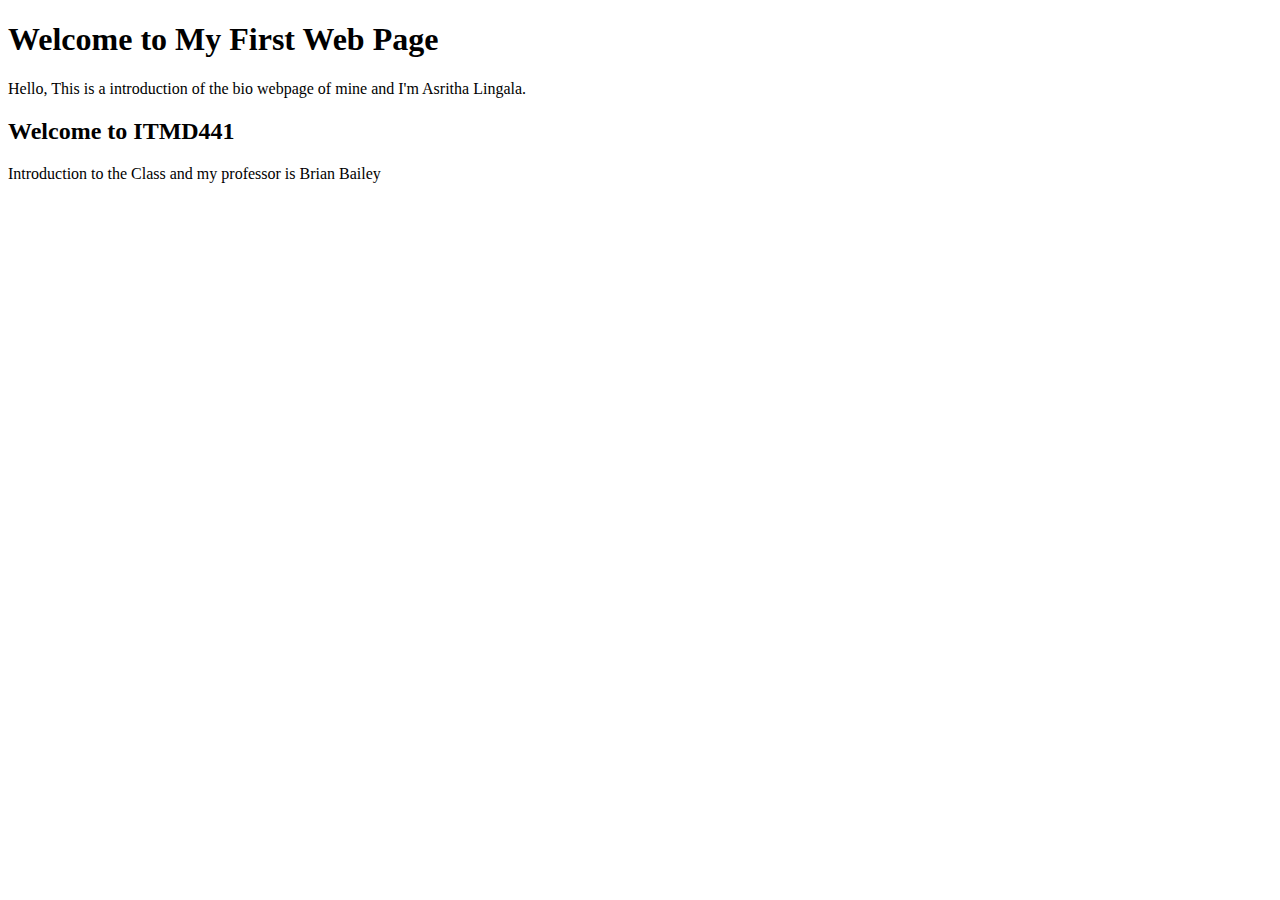
==== index.html @ 6cf9844e "Create index.html" ====
<!doctype html>
<html>
  <head>
    <title>My First Web Page</title>
  </head>
  <body>
    <h1>Welcome to My First Web Page 
    </h1>
    <p>
       Hello,
      This is a introduction of the bio webpage of mine and I'm Asritha Lingala.
    </p>
    <h2>Welcome to ITMD441
      </h2>
    <p>
      Introduction to the Class and my professor is Brian Bailey
    </p>
  </body>







  
</html>
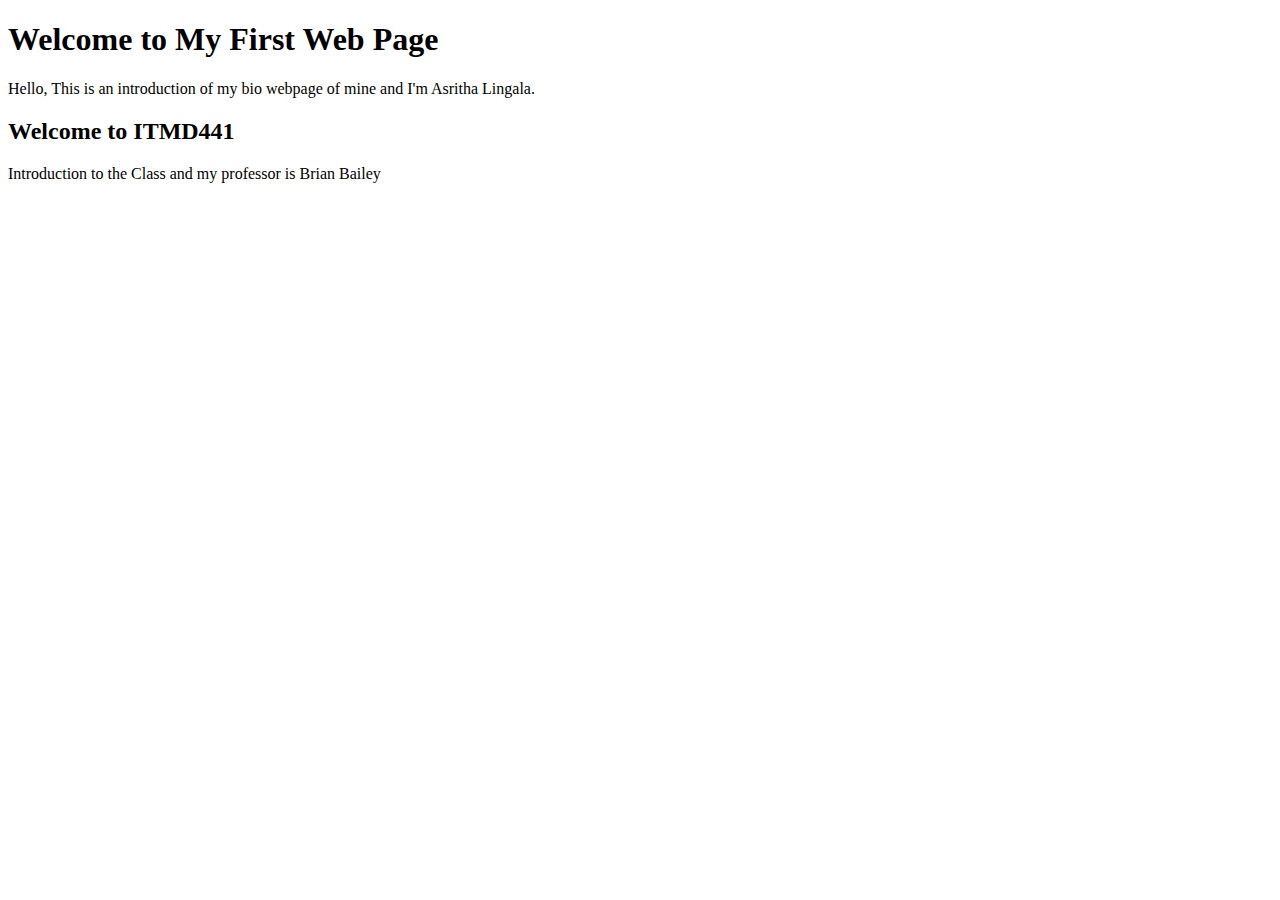
==== commit 8da355f9: "Update index.html" ====
--- a/index.html
+++ b/index.html
@@ -8,7 +8,7 @@
     </h1>
     <p>
        Hello,
-      This is a introduction of the bio webpage of mine and I'm Asritha Lingala.
+      This is an introduction of my bio webpage of mine and I'm Asritha Lingala.
     </p>
     <h2>Welcome to ITMD441
       </h2>
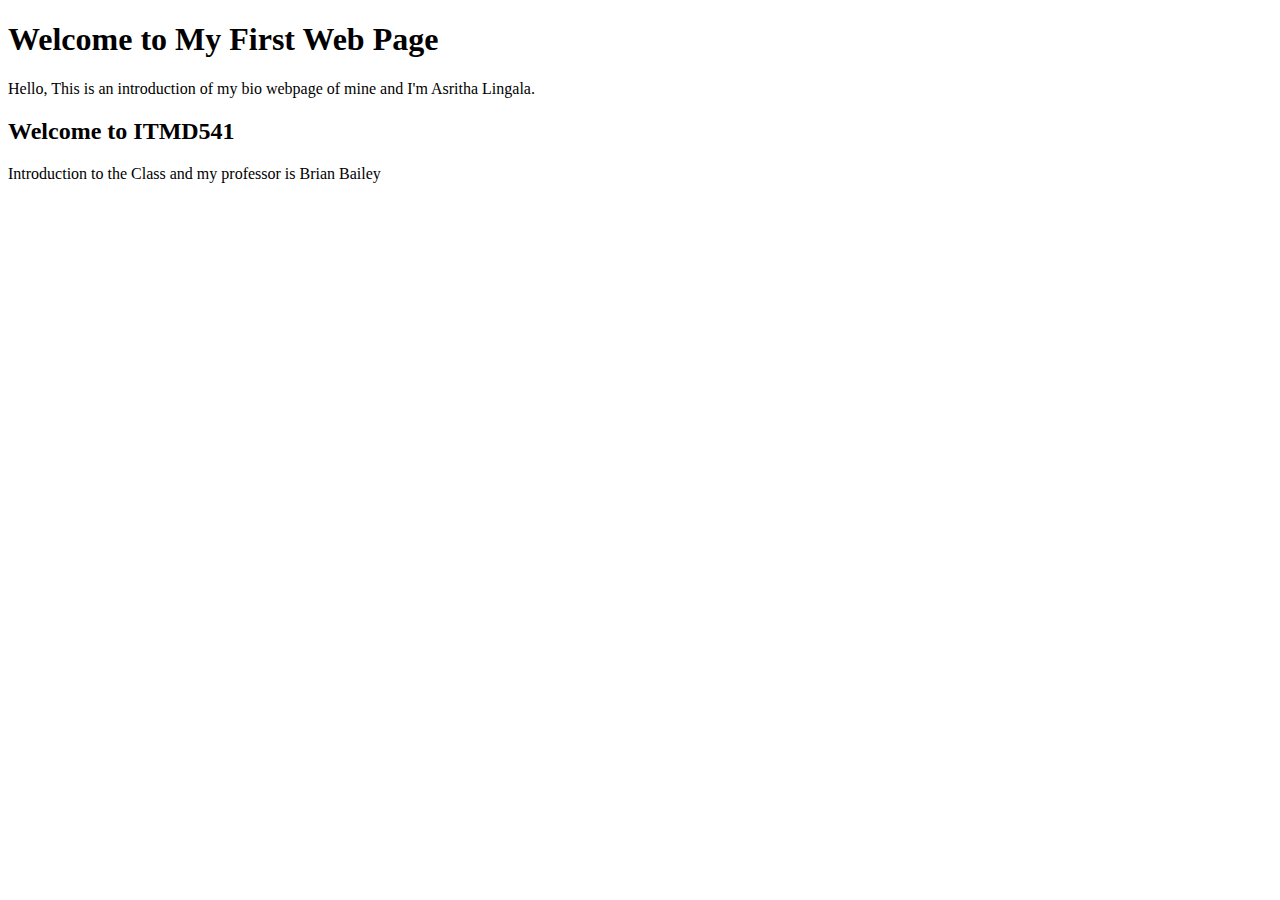
==== commit 8b42ff18: "Update index.html" ====
--- a/index.html
+++ b/index.html
@@ -3,6 +3,7 @@
   <head>
     <title>My First Web Page</title>
   </head>
+  <link rel="stylesheet" href="style.css">
   <body>
     <h1>Welcome to My First Web Page 
     </h1>
@@ -10,7 +11,7 @@
        Hello,
       This is an introduction of my bio webpage of mine and I'm Asritha Lingala.
     </p>
-    <h2>Welcome to ITMD441
+    <h2>Welcome to ITMD541
       </h2>
     <p>
       Introduction to the Class and my professor is Brian Bailey
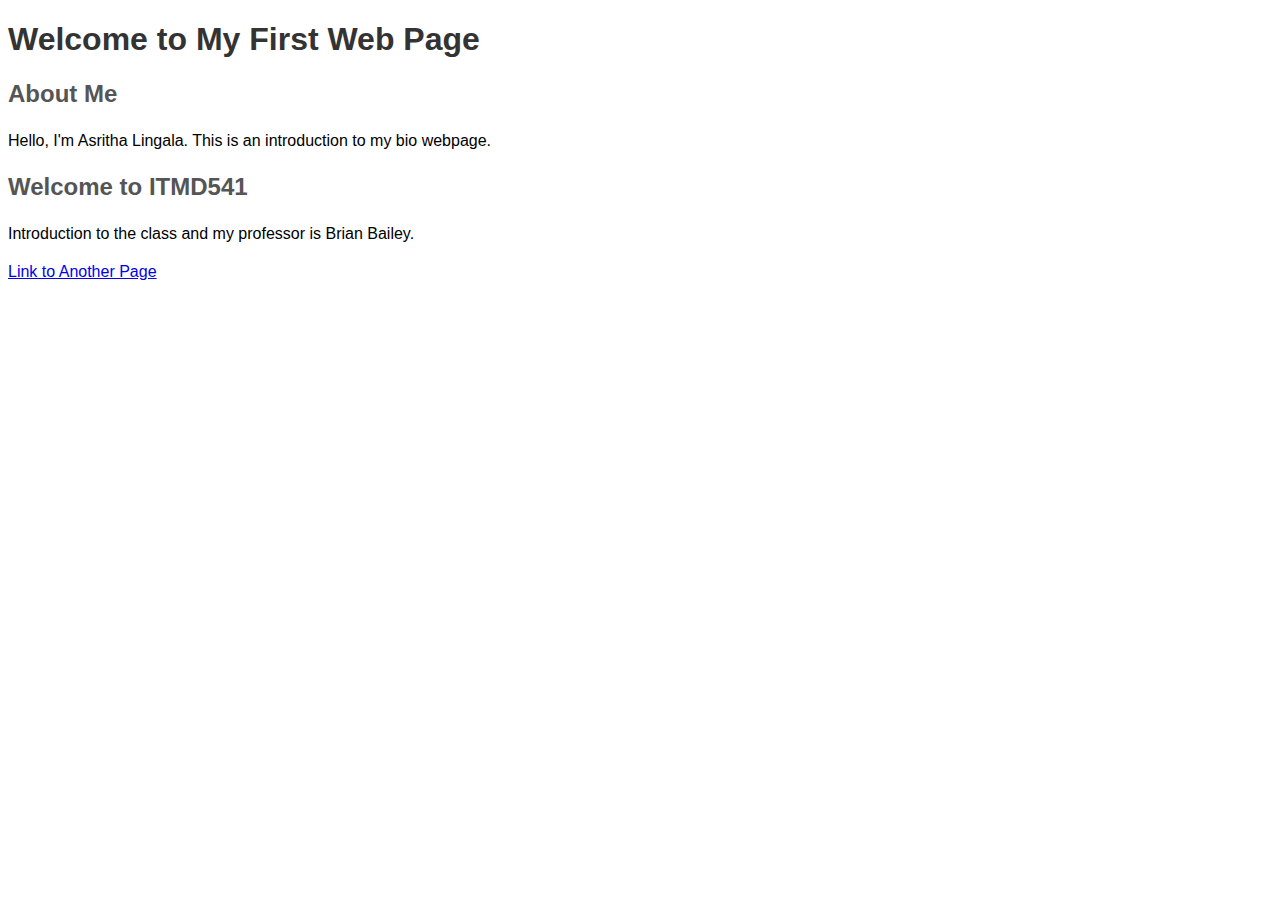
==== commit 611543cc: "Update index.html" ====
--- a/index.html
+++ b/index.html
@@ -2,27 +2,24 @@
 <html>
   <head>
     <title>My First Web Page</title>
+    <link rel="stylesheet" href="styles.css"> 
   </head>
-  <link rel="stylesheet" href="style.css">
   <body>
-    <h1>Welcome to My First Web Page 
-    </h1>
-    <p>
-       Hello,
-      This is an introduction of my bio webpage of mine and I'm Asritha Lingala.
-    </p>
-    <h2>Welcome to ITMD541
-      </h2>
-    <p>
-      Introduction to the Class and my professor is Brian Bailey
-    </p>
+    <h1>Welcome to My First Web Page </h1>
+      <div class="bio">
+      <h2>About Me</h2>
+      <p>
+        Hello, I'm Asritha Lingala. This is an introduction to my bio webpage.
+      </p>
+    </div>
+    <h2>Welcome to ITMD541</h2>
+    <div class="class-info">
+      <p>
+        Introduction to the class and my professor is Brian Bailey.
+      </p>
+    </div>
+    <a href="other_page.html">Link to Another Page</a>
   </body>
+</html>
 
 
-
-
-
-
-
-  
-</html>
--- a/styles.css
+++ b/styles.css
@@ -0,0 +1,16 @@
+body {
+    font-family: Arial, sans-serif;
+}
+
+h1 {
+    color: #333;
+}
+
+p {
+    font-size: 16px;
+    line-height: 1.6;
+}
+
+h2 {
+    color: #555;
+}
